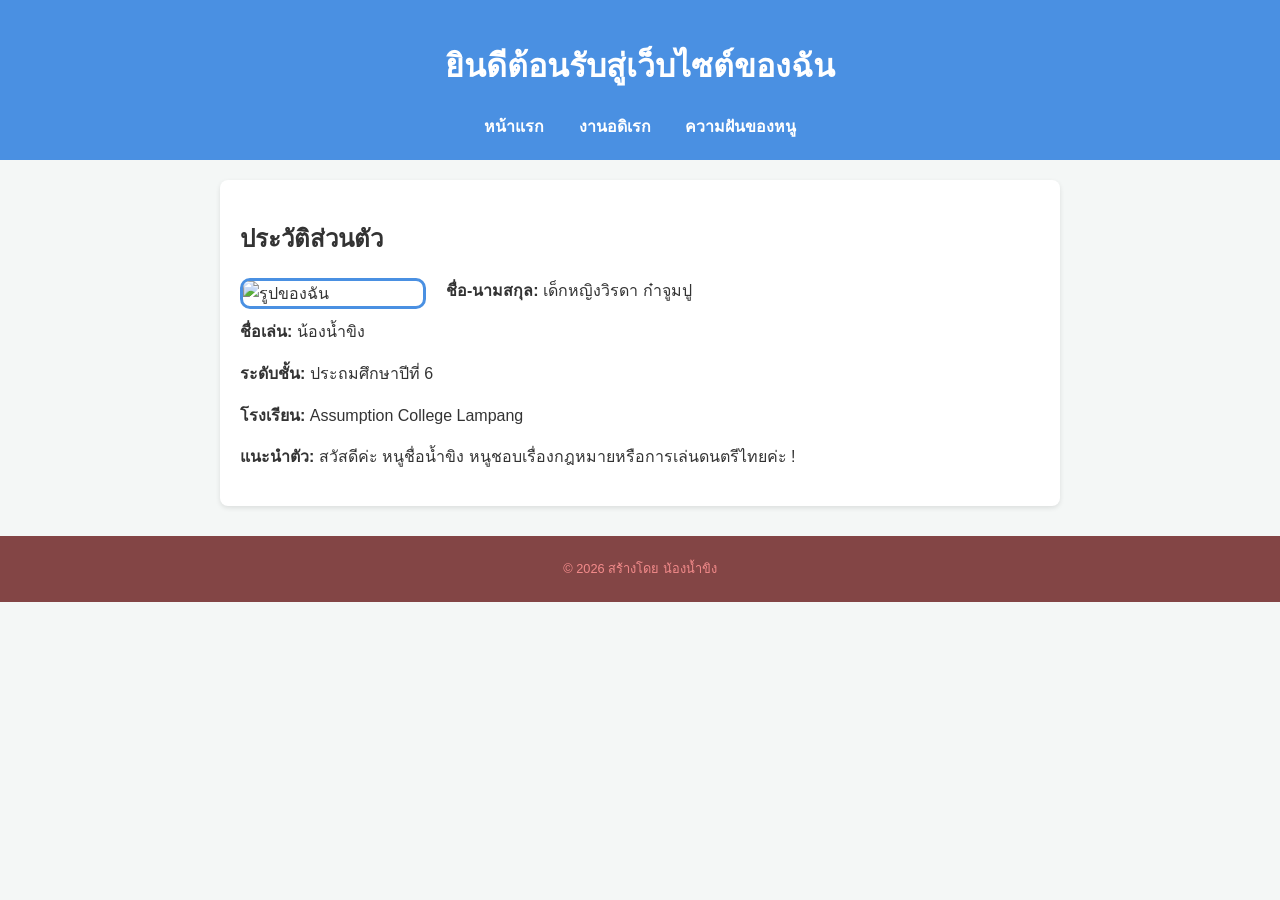
==== index.html @ 5d751dfe "Add files via upload" ====
<!DOCTYPE html>
<html lang="th">
<head>
    <meta charset="UTF-8">
    <title>ประวัติส่วนตัวของหนู</title>
    <link rel="stylesheet" href="style.css">
</head>
<body>

<header>
    <h1>ยินดีต้อนรับสู่เว็บไซต์ของฉัน</h1>
    <nav>
        <a href="index.html">หน้าแรก</a>
        <a href="hobby.html">งานอดิเรก</a>
        <a href="skill.html">ความฝันของหนู</a>
    </nav>
</header>

<section class="content">
    <h2>ประวัติส่วนตัว</h2>
    <img src="images/รูปของฉัน.JPG" alt="รูปของฉัน" class="profile-img">

    <p><strong>ชื่อ-นามสกุล:</strong> เด็กหญิงวิรดา ก๋าจูมปู</p>
    <p><strong>ชื่อเล่น:</strong> น้องน้ำขิง</p>
    <p><strong>ระดับชั้น:</strong> ประถมศึกษาปีที่ 6</p>
    <p><strong>โรงเรียน:</strong> Assumption College Lampang</p>
    <p><strong>แนะนำตัว:</strong> สวัสดีค่ะ หนูชื่อน้ำขิง หนูชอบเรื่องกฎหมายหรือการเล่นดนตรีไทยค่ะ ! </p>
</section>

<footer>
    <p>© 2026 สร้างโดย น้องน้ำขิง</p>
</footer>

</body>
</html>
---- style.css ----
/* กำหนดฟอนต์และพื้นหลัง */
body {
    font-family: 'Segoe UI', Tahoma, Geneva, Verdana, sans-serif;
    line-height: 1.6;
    margin: 0;
    padding: 0;
    background-color: #f4f7f6; /* พื้นหลังสีเทาอ่อน สบายตา */
    color: #333;
}

/* ส่วนหัวและเมนู */
header {
    background-color: #4A90E2; /* สีฟ้าสะอาดตา */
    color: white;
    padding: 20px;
    text-align: center;
}

nav {
    margin-top: 10px;
}

nav a {
    color: white; /* สีตัวอักษรสีขาว */
    text-decoration: none;
    margin: 0 15px;
    font-weight: bold;
}

nav a:hover {
    text-decoration: underline;
}

/* ส่วนเนื้อหา */
.content {
    max-width: 800px;
    margin: 20px auto;
    padding: 20px;
    background: white;
    border-radius: 8px;
    box-shadow: 0 2px 5px rgba(0, 0, 0, 0.1);
}

/* รูปโปรไฟล์ */
.profile-img {
    width: 180px; /* ปรับขนาดความกว้างรูป */
    height: auto; /* ให้ความสูงปรับตามอัตโนมัติ */
    float: left; /* ทำให้รูปลอยไปทางซ้าย */
    margin-right: 20px; /* เพิ่มช่องว่างด้านขวารูป */
    margin-bottom: 10px; /* เพิ่มช่องว่างด้านล่างรูป */
    border-radius: 10px; /* ทำขอบมน */
    border: 3px solid #4A90E2;
}

/* ป้องกันไม่ให้เนื้อหาส่วนล่างไหลขึ้นมาปน */
.content::after {
    content: "";
    display: table;
    clear: both;
}

/* จัดการกล่องรวมรูปภาพ */
.hobby-gallery {
    display: flex; /* เรียงรูปในแนวนอน */
    flex-wrap: wrap; /* ถ้ารูปเกินหน้าจอ ให้ขึ้นบรรทัดใหม่ */
    gap: 20px; /* ระยะห่างระหว่างรูป */
    justify-content: center; /* จัดให้อยู่ตรงกลาง */
    margin-bottom: 20px;
}

/* จัดการแต่ละรูปและคำบรรยาย */
.hobby-item {
    width: 200px; /* กำหนดความกว้างของแต่ละรูป */
    text-align: center; /* จัดข้อความให้อยู่ตรงกลาง */
}

.hobby-item img {
    width: 100%; /* ให้รูปกว้างเต็มกล่อง */
    height: 150px; /* กำหนดความสูงให้เท่ากัน */
    object-fit: cover; /* ป้องกันรูปบิดเบี้ยว */
    border-radius: 8px; /* ทำขอบมน */
    border: 2px solid #dddddd;
}

/* ส่วนท้าย */
footer {
    text-align: center;
    padding: 10px;
    font-size: 0.8em;
    color: #f38b8b;
    background-color: #834545;
    margin-top: 30px;
}
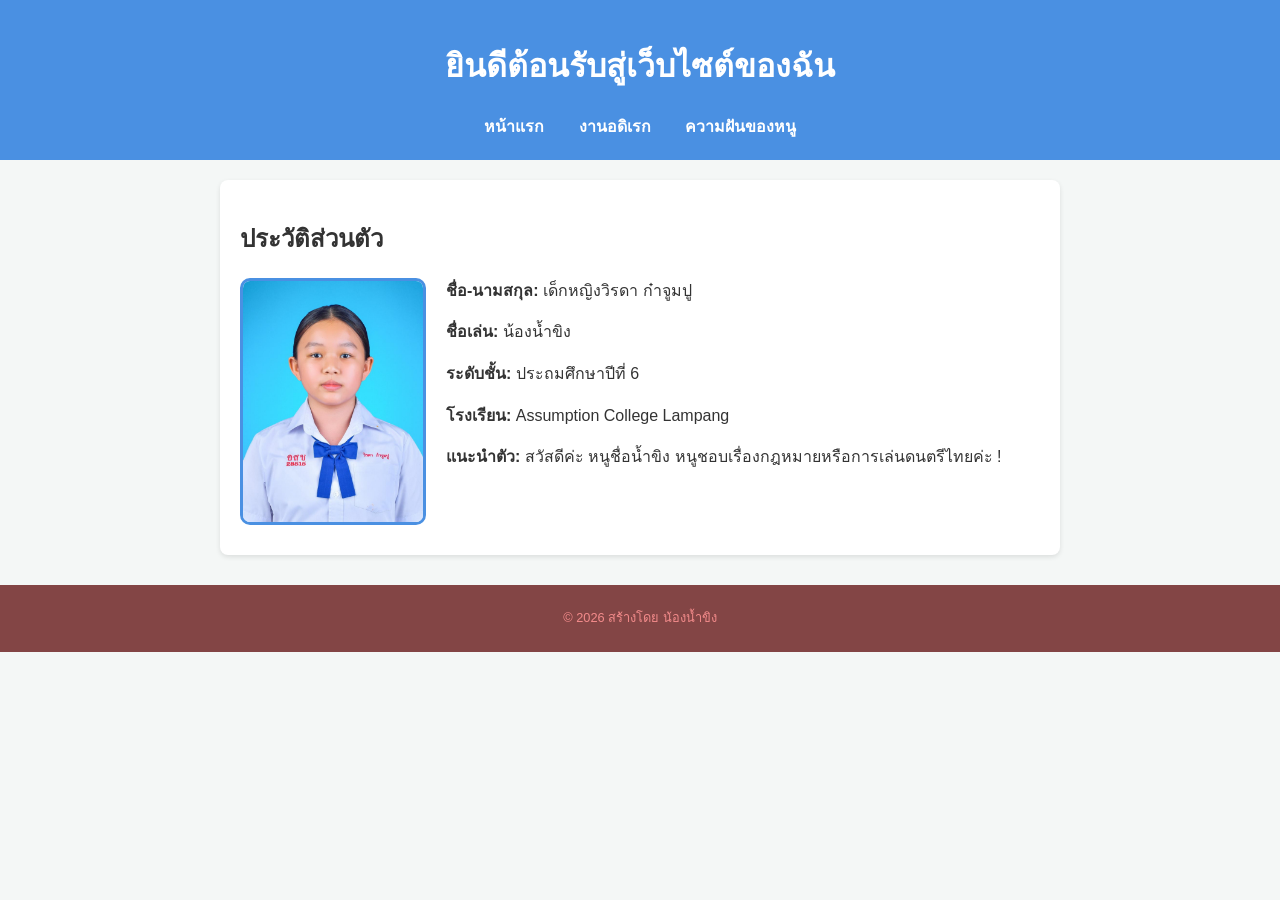
==== commit 65dd207f: "Update index.html" ====
--- a/index.html
+++ b/index.html
@@ -18,7 +18,7 @@
 
 <section class="content">
     <h2>ประวัติส่วนตัว</h2>
-    <img src="images/รูปของฉัน.JPG" alt="รูปของฉัน" class="profile-img">
+    <img src="images/mypiture.JPG" alt="รูปของฉัน" class="profile-img">
 
     <p><strong>ชื่อ-นามสกุล:</strong> เด็กหญิงวิรดา ก๋าจูมปู</p>
     <p><strong>ชื่อเล่น:</strong> น้องน้ำขิง</p>
@@ -32,4 +32,5 @@
 </footer>
 
 </body>
-</html>+
+</html>
